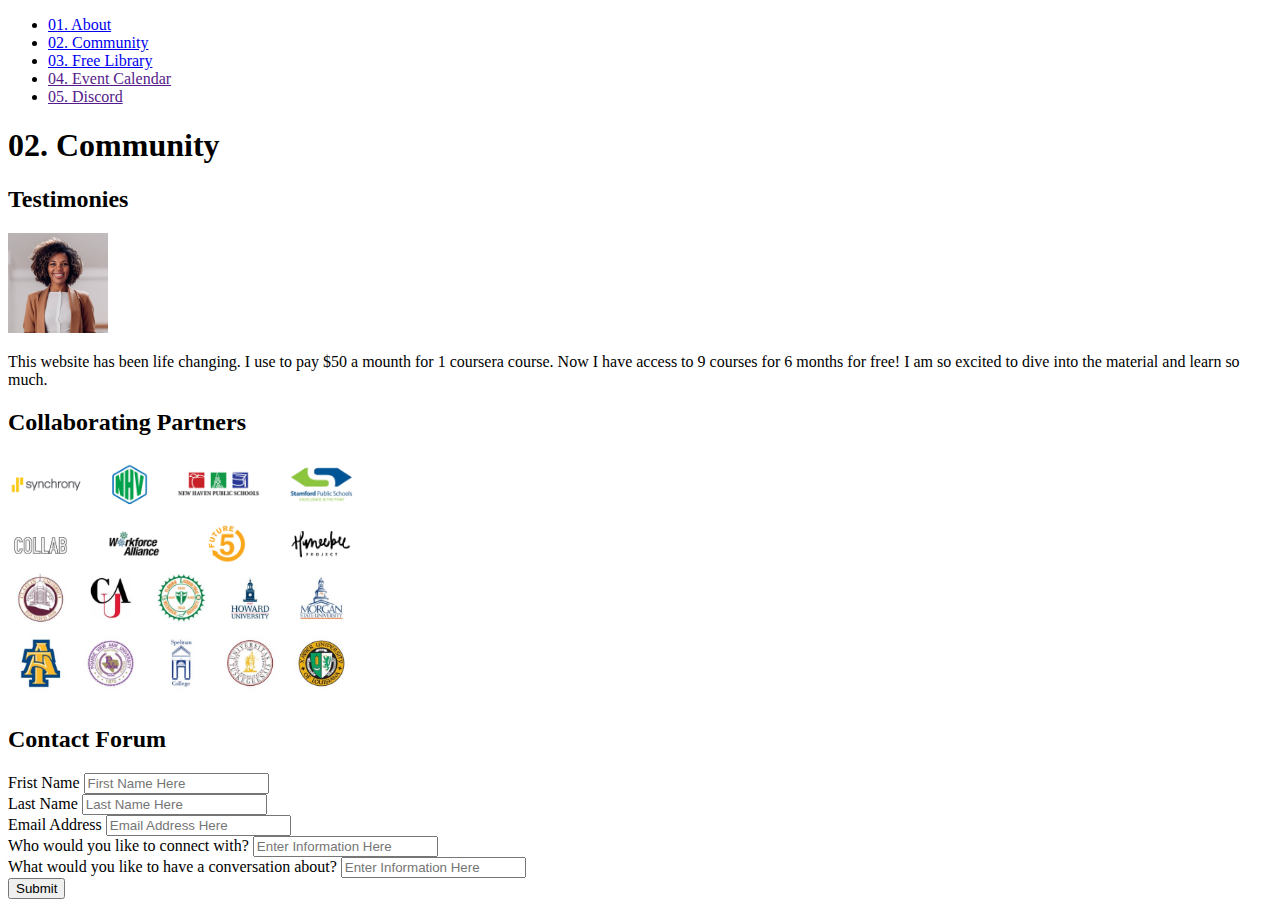
==== communityPage.html @ 6c293a83 "Added StopPlayin Replit File" ====
<!DOCTYPE html>
<html>
    <head>
        <title>STOP PLAYIN.SecondPage</title>
    </head>
    <body>
        <section class="header">
            <nav>
                <div class="nav-links">
                    <ul>
                        <li><a href="index.html">01. About</a></li>
                        <li><a href="communityPage.html">02. Community</a></li>
                        <li><a href="freeLibraryPage.html">03. Free Library</a></li>
                        <li><a href="">04. Event Calendar</a></li>
                        <li><a href="">05. Discord</a></li>
                    </ul>
                </div>
            </nav>
        </section>
        <h1>02. Community</h1>
        <h2>Testimonies</h2>
            <img src="istockphoto-1207862195-612x612.jpeg" width="100">
            <p>
                This website has been life changing. I use to pay $50 a mounth for 1 coursera course. Now I have access to 9 courses for 6 months for free! I am so excited to dive into the material and learn so much.
            </p>
    
        <h2>Collaborating Partners</h2>
            <img src="DAE_CollaboratingPartners.png" width="350"><br>
            <img src="Screen Shot 2022-10-06 at 12.29.45 PM.png" width="350">
        
        <h2>Contact Forum</h2>
            <form action="forumSubmittedPage.html">
                <label>
                    Frist Name
                    <input type="text" required placeholder="First Name Here">
                </label><br>
                 <label>
                    Last Name
                    <input type="text" required placeholder="Last Name Here">
                </label><br>
                 <label>
                    Email Address                      
                    <input type="email" required placeholder="Email Address Here">
                </label><br>
                <label>
                    Who would you like to connect with?
                    <input type="text" required placeholder="Enter Information Here">
                </label><br>
                 <label>
                    What would you like to have a conversation about?
                    <input type="text" required placeholder="Enter Information Here">
                </label><br>
                <input type="submit" value="Submit">
            </form>
    </body>
</html>
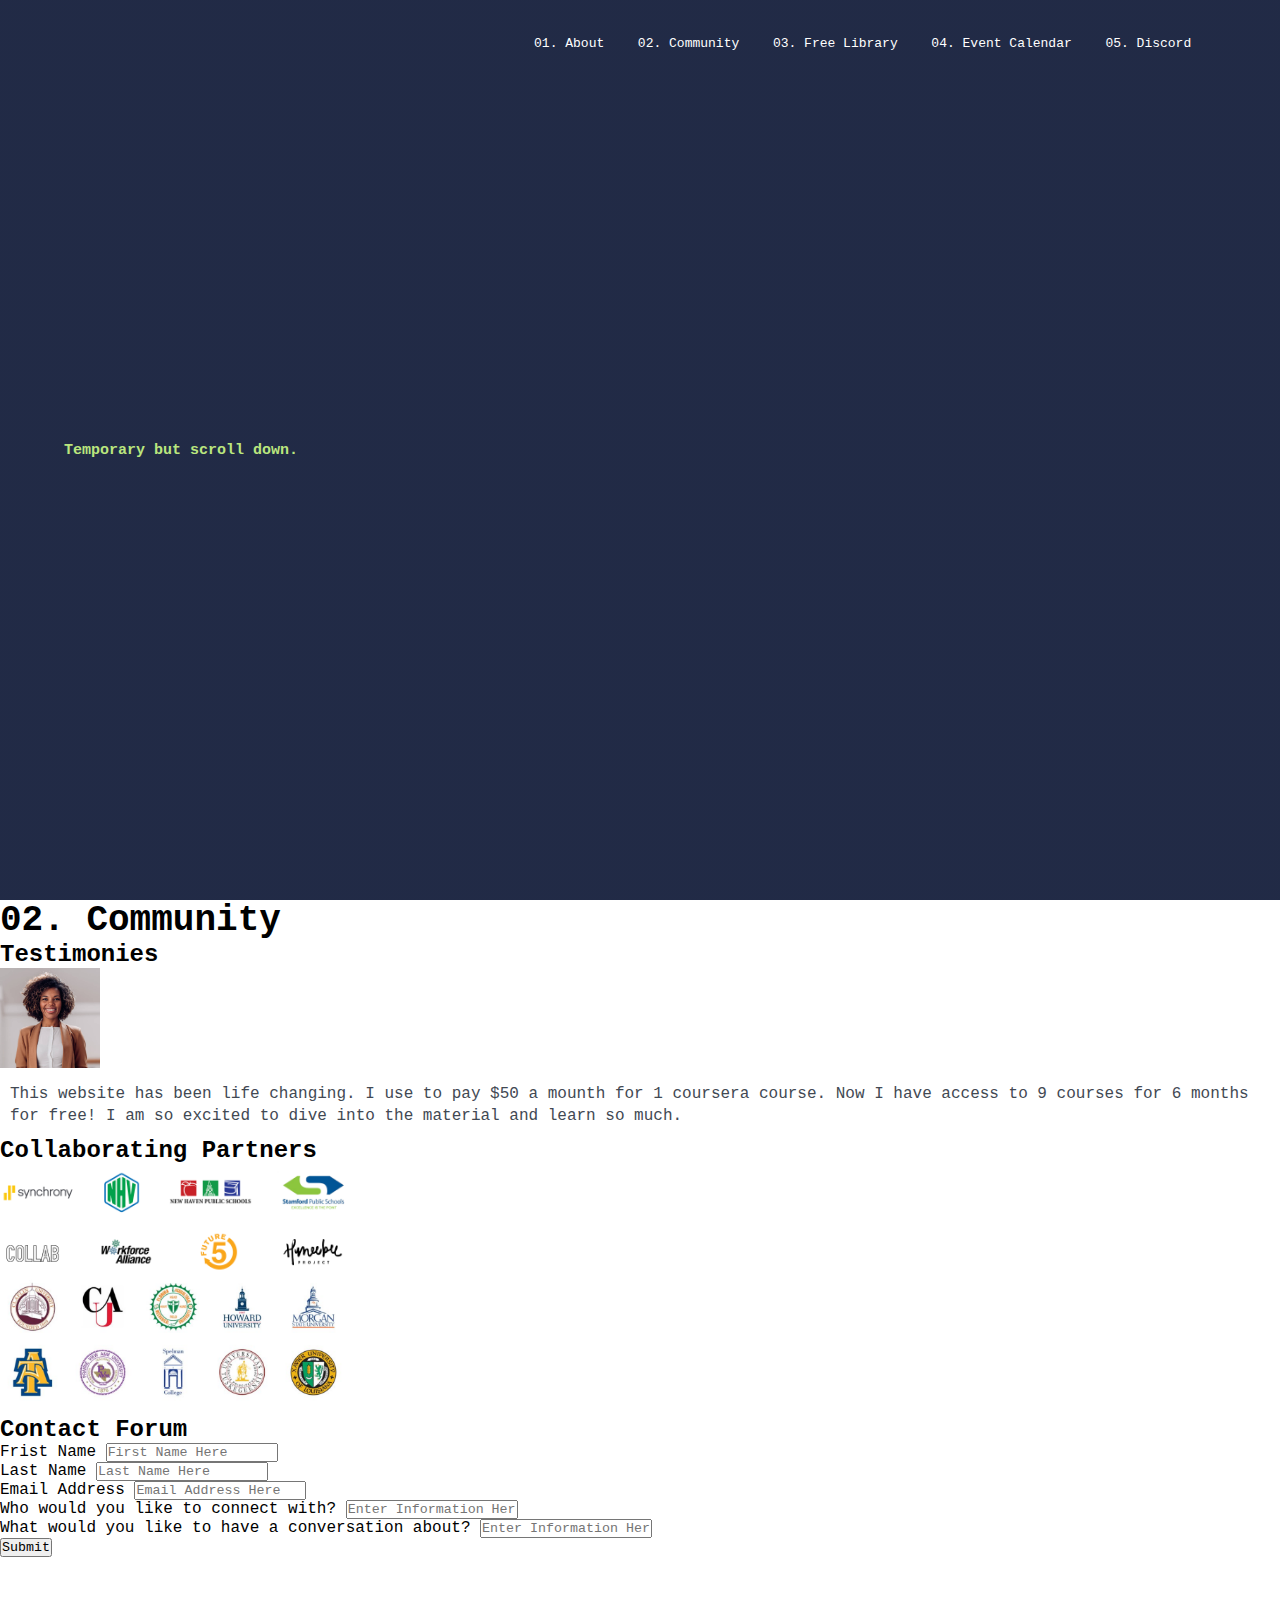
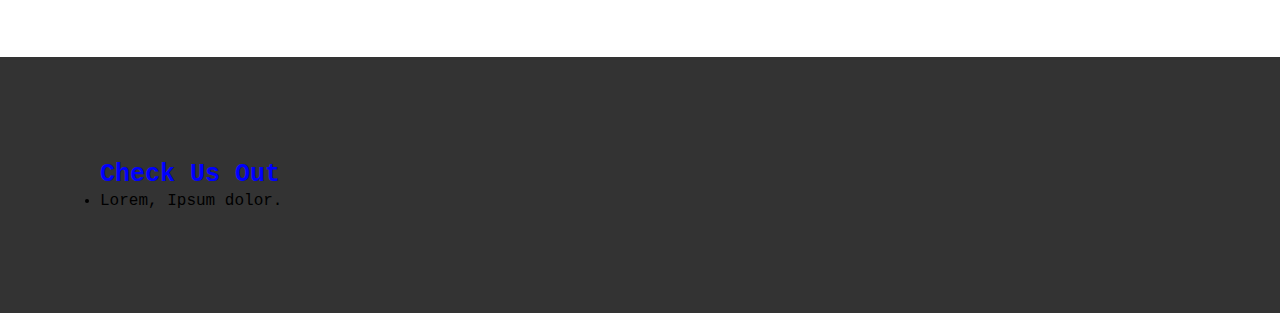
==== commit bfe0ef25: "updated website for module 3 requirments" ====
--- a/communityPage.html
+++ b/communityPage.html
@@ -2,8 +2,10 @@
 <html>
     <head>
         <title>STOP PLAYIN.SecondPage</title>
+        <link rel="stylesheet" href="style.css">
     </head>
     <body>
+        <!--Header-->
         <section class="header">
             <nav>
                 <div class="nav-links">
@@ -16,6 +18,10 @@
                     </ul>
                 </div>
             </nav>
+            <div class="text-box">
+            <h1>Temporary but scroll down.</h1>
+            </div>
+        <!-- Main Body -->
         </section>
         <h1>02. Community</h1>
         <h2>Testimonies</h2>
@@ -52,5 +58,15 @@
                 </label><br>
                 <input type="submit" value="Submit">
             </form>
+        
+        <!-- Footer -->
+        <section class="footer-community">
+            <div class="main-container-community">
+                <div>
+                    <h4>Check Us Out</h4>
+                    <li>Lorem, Ipsum dolor.</li>
+                </div>
+            
+        </section>
     </body>
 </html>--- a/style.css
+++ b/style.css
@@ -0,0 +1,303 @@
+*{
+    margin: 0;
+    padding: 0;
+    font-family: 'Noto Sans Mono', monospace;
+}
+
+.header{
+    min-height: 100vh;
+    width: 100%;
+    background-image: linear-gradient(rgba(4,9,30,0.7),rgba(4,9,30,0.7)),url(realimage-banner.png);
+    background-position: center;
+    background-size: cover;
+    position: relative;
+}
+nav{
+    display: flex;
+    padding: 2% 6%;
+    justify-content: space-between;
+    align-items: center;
+}
+nav img{
+    width: 150px;
+}
+.nav-links{
+    flex: 1;
+    text-align: right;
+}
+.nav-links ul li{
+    list-style: none;
+    display: inline-block;
+    padding: 8px 12px;
+    position: relative;
+}
+.nav-links ul li a{
+    color: #fff;
+    text-decoration: none;
+    font-size:13px;
+}
+.nav-links ul li::after{
+    content: '';
+    width: 0%;
+    height: 2px;
+    background: rgb(122,161,249);
+    display: block;
+    margin: auto;
+    transition: 0.5s;
+}
+.nav-links ul li:hover::after{
+    width: 100%;
+}
+.text-box{
+    width: 90%;
+    color: #fff;
+    text-align: left;
+    position: absolute;
+    top: 50%;
+    left: 50%;
+    transform: translate(-50%, -50%);
+}
+.text-box h1{
+    font-size: 15px;
+    color: #bae67e;
+}
+.text-box h2{
+    font-size: 50px;
+    color: #d7dce2;
+}
+.text-box h3{
+    font-size: 50px;
+    color: #a2aabc;
+    text-align: left;
+}
+.text-box p{
+    margin: 10px 0 40px;
+    font-size: 14px;
+    color: #a2aabc;
+}
+.hero-btn{
+    display: inline-block;
+    text-decoration: none;
+    color: #bae67e;
+    border: 1px solid #bae67e;
+    padding: 12px 34px;
+    font-size: 13px;
+    background: transparent;
+    position: reletaive;
+    cursor: pointer;
+}
+.hero-btn:hover{
+    border: 1px solid #bae67e;
+    background: #6679a4;
+    transition: 1s;
+}
+/*-- About --*/ 
+#about{
+    width: 100%;
+    padding: 70px 0;
+}
+.title-text{
+    text-align: center;
+    padding-bottom: 70px;
+}
+.title-text h1{
+    font-size: 50px;
+}
+.about-box{
+    width: 80%;
+    margin: auto;
+    display: flex;
+    flex-wrap: wrap;
+    align-items: center;
+    text-align: center;
+}
+.abouts{
+    flex-basis: 50%;
+}
+.abouts-iframe{
+    flex-basis: 50%;
+    margin: auto;
+}
+.abouts-iframe iframe{
+    width: 70%;
+    border-radius: 10px;
+} 
+.abouts-desc{
+    display: flex;
+    align-items: center;
+    margin-bottom: 40px;
+}
+.abouts-text p{
+    padding: 0 20px;
+    text-align: initial;
+}
+/*-- features --*/ 
+.features{
+    width: 80%;
+    margin: auto;
+    text-align: center;
+    padding-top: 50px;
+}
+.features-col{
+    flex-basis: 31%;
+    border-radius: 10px;
+    margin-bottom: 30px;
+    position: relative;
+    overflow: hidden;
+}
+.features-col img{
+    width: 100%;
+    display: block;
+}
+.layer{
+    background: rgb(102,121,164, 0.7);
+    height: 100%;
+    width: 100%;
+    position: absolute;
+    top: 0;
+    left: 0;
+    transition: 0.5s;
+}
+.layer:hover{
+    background: transparent;
+}
+.layer h3{
+    width: 100%;
+    color: rgb(122,161,249);
+    font-weight: 1000;
+    font-size: 75px;
+    bottom: 0;
+    left: 50%;
+    transform: translateX(-50%);
+    position: absolute;
+    opacity: 0;
+    transition: 0.5s;
+}
+.layer:hover h3{
+    bottom: 49%;
+    opacity: 1;
+}
+/*-- resource --*/ 
+.resource{
+    width: 80%;
+    margin: auto;
+    padding-top: 100px;
+    text-align: center;
+}
+h1{
+    font-size: 36px;
+    font-weight: 600;
+}
+p{
+    color: rgb(66,73,83);;
+    font-size: 14;
+    font-weight: 300;
+    line-height: 22px;
+    padding: 10px;
+}
+.row{
+    margin-top: 5%;
+    display: flex;
+    justify-content: space-between;
+}
+.resource-col{
+    flex-basis: 31%;
+    background: rgb(235,240,246);
+    border-radius: 10px;
+    margin-bottom: 5%;
+    padding: 20px 12px;
+    box-sizing: border-box;
+    transition: 0.5s;
+}
+h3{
+    text-align: center;
+    font-weight: 600;
+    margin: 10px 0;
+}
+.resource-col:hover{
+    box-shadow: 0 0 20px 0px rgba(0,0,0,0.2);
+}
+
+/*-- page 1 footer --*/ 
+.footer{
+    margin: 100px 0 0 0;
+    background: #333;
+    padding: 100px 100px;
+}
+.footer .main-container{
+    display: grid;
+    grid-template-columns: repeat(4, 1fr);
+    grid-gap: 2rem;
+}
+.main-container div h4{
+    color: blue;
+    font-size: 25px;
+    margin: 3px 0;
+}
+main-container div li{
+    cursor: pointer;
+    margin: 3px 0;
+}
+
+/*-- page 2 footer --*/ 
+.footer-community{
+    margin: 100px 0 0 0;
+    background: #333;
+    padding: 100px 100px;
+}
+.footer-community .main-container-community{
+    display: grid;
+    grid-template-columns: repeat(4, 1fr);
+    grid-gap: 2rem;
+}
+.main-container-community div h4{
+    color: blue;
+    font-size: 25px;
+    margin: 3px 0;
+}
+.main-container-community div li{
+    cursor: pointer;
+    margin: 3px 0;
+}
+
+/*-- page 3 footer --*/ 
+.footer-form{
+    margin: 100px 0 0 0;
+    background: #333;
+    padding: 100px 100px;
+}
+.footer-form .main-container-form{
+    display: grid;
+    grid-template-columns: repeat(4, 1fr);
+    grid-gap: 2rem;
+}
+.main-container-form div h4{
+    color: blue;
+    font-size: 25px;
+    margin: 3px 0;
+}
+.main-container-form div li{
+    cursor: pointer;
+    margin: 3px 0;
+}
+
+/*-- page 4 footer --*/ 
+.footer-library{
+    margin: 100px 0 0 0;
+    background: #333;
+    padding: 100px 100px;
+}
+.footer-library .main-container-library{
+    display: grid;
+    grid-template-columns: repeat(4, 1fr);
+    grid-gap: 2rem;
+}
+.main-container-library div h4{
+    color: blue;
+    font-size: 25px;
+    margin: 3px 0;
+}
+.main-container-library div li{
+    cursor: pointer;
+    margin: 3px 0;
+}